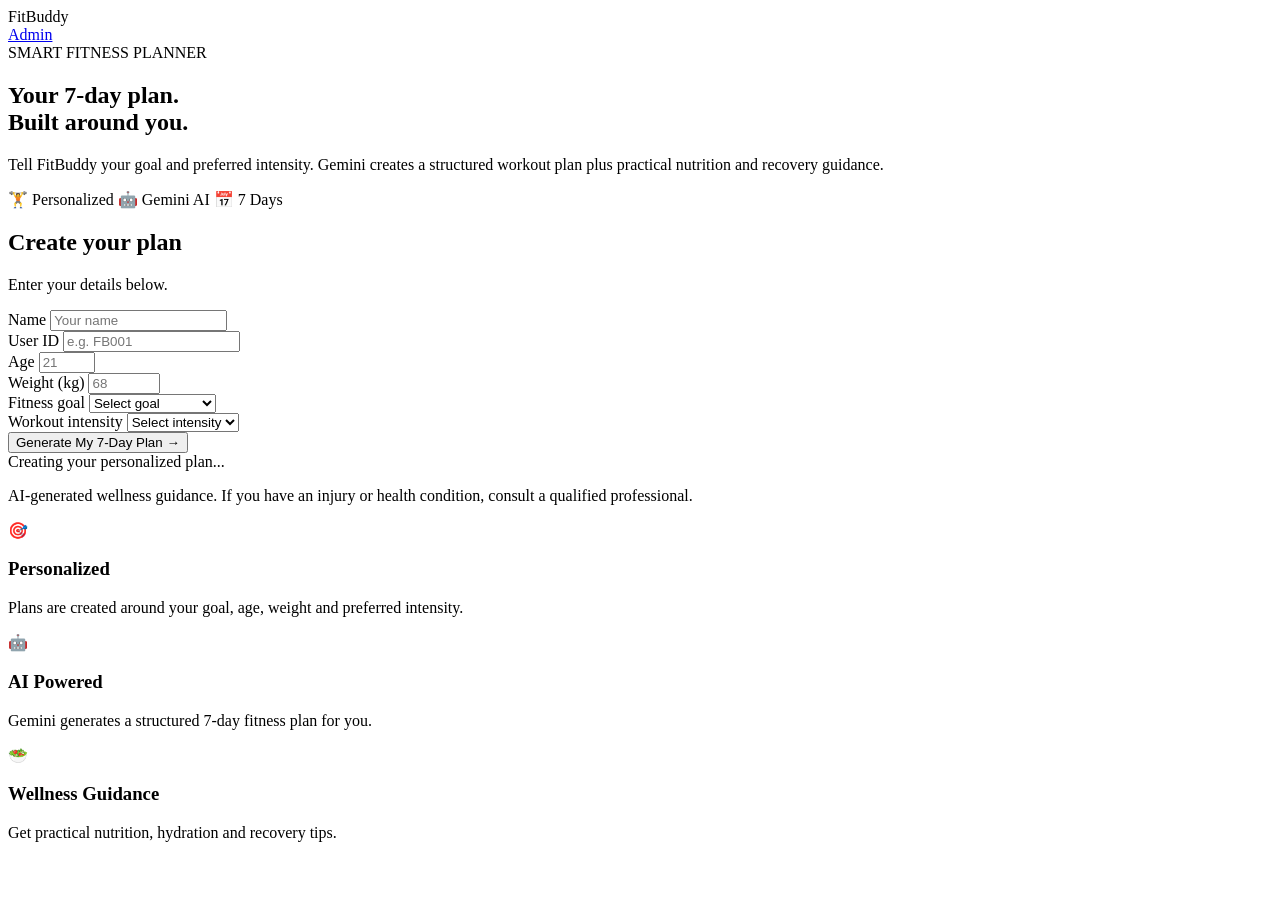
==== index.html @ 58deec10 "Create index.html" ====
<!DOCTYPE html>
<html lang="en">
<head>
    <meta charset="UTF-8">
    <meta name="viewport" content="width=device-width, initial-scale=1.0">

    <title>FitBuddy – Personalized Fitness Plan</title>

    <link rel="stylesheet" href="style.css">
</head>

<body>

    <!-- NAVBAR -->
    <nav class="navbar">
        <div class="logo">
            <span>FitBuddy</span>
        </div>

        <a href="#" class="admin-link">Admin</a>
    </nav>


    <!-- MAIN -->
    <main class="home-container">

        <!-- HERO -->
        <section class="hero">

            <div class="hero-content">

                <div class="eyebrow">
                    SMART FITNESS PLANNER
                </div>

                <h1>
                    Your 7-day plan.
                    <br>
                    <span>Built around you.</span>
                </h1>

                <p>
                    Tell FitBuddy your goal and preferred intensity.
                    Gemini creates a structured workout plan plus
                    practical nutrition and recovery guidance.
                </p>

                <div class="feature-pills">

                    <span>
                        🏋️ Personalized
                    </span>

                    <span>
                        🤖 Gemini AI
                    </span>

                    <span>
                        📅 7 Days
                    </span>

                </div>

            </div>


            <!-- FORM CARD -->
            <div class="form-card">

                <div class="form-header">

                    <h2>
                        Create your plan
                    </h2>

                    <p>
                        Enter your details below.
                    </p>

                </div>


                <div id="error-message" class="alert error hidden"></div>


                <form id="fitness-form">

                    <div class="form-grid">

                        <!-- NAME -->
                        <div class="form-group">

                            <label for="name">
                                Name
                            </label>

                            <input
                                type="text"
                                id="name"
                                name="name"
                                placeholder="Your name"
                                required
                            >

                        </div>


                        <!-- USER ID -->
                        <div class="form-group">

                            <label for="user_id">
                                User ID
                            </label>

                            <input
                                type="text"
                                id="user_id"
                                name="user_id"
                                placeholder="e.g. FB001"
                                pattern="[A-Za-z0-9_-]+"
                                required
                            >

                        </div>


                        <!-- AGE -->
                        <div class="form-group">

                            <label for="age">
                                Age
                            </label>

                            <input
                                type="number"
                                id="age"
                                name="age"
                                min="13"
                                max="100"
                                placeholder="21"
                                required
                            >

                        </div>


                        <!-- WEIGHT -->
                        <div class="form-group">

                            <label for="weight">
                                Weight (kg)
                            </label>

                            <input
                                type="number"
                                id="weight"
                                name="weight"
                                min="20"
                                max="500"
                                step="0.1"
                                placeholder="68"
                                required
                            >

                        </div>


                        <!-- GOAL -->
                        <div class="form-group">

                            <label for="goal">
                                Fitness goal
                            </label>

                            <select
                                id="goal"
                                name="goal"
                                required
                            >

                                <option
                                    value=""
                                    disabled
                                    selected
                                >
                                    Select goal
                                </option>

                                <option value="weight loss">
                                    Weight Loss
                                </option>

                                <option value="muscle gain">
                                    Muscle Gain
                                </option>

                                <option value="general wellness">
                                    General Wellness
                                </option>

                                <option value="flexibility">
                                    Flexibility
                                </option>

                                <option value="endurance">
                                    Endurance
                                </option>

                            </select>

                        </div>


                        <!-- INTENSITY -->
                        <div class="form-group">

                            <label for="intensity">
                                Workout intensity
                            </label>

                            <select
                                id="intensity"
                                name="intensity"
                                required
                            >

                                <option
                                    value=""
                                    disabled
                                    selected
                                >
                                    Select intensity
                                </option>

                                <option value="low">
                                    Low
                                </option>

                                <option value="medium">
                                    Medium
                                </option>

                                <option value="high">
                                    High
                                </option>

                            </select>

                        </div>

                    </div>


                    <!-- SUBMIT -->
                    <button
                        type="submit"
                        id="generate-btn"
                        class="generate-btn"
                    >

                        <span id="button-text">
                            Generate My 7-Day Plan
                        </span>

                        <span class="arrow">
                            →
                        </span>

                    </button>


                    <!-- LOADING -->
                    <div
                        id="loading"
                        class="loading hidden"
                    >

                        <div class="spinner"></div>

                        <span>
                            Creating your personalized plan...
                        </span>

                    </div>


                    <p class="fineprint">

                        AI-generated wellness guidance.
                        If you have an injury or health condition,
                        consult a qualified professional.

                    </p>

                </form>

            </div>

        </section>


        <!-- INFO SECTION -->
        <section class="info-section">

            <div class="info-card">

                <div class="info-icon">
                    🎯
                </div>

                <h3>
                    Personalized
                </h3>

                <p>
                    Plans are created around your goal,
                    age, weight and preferred intensity.
                </p>

            </div>


            <div class="info-card">

                <div class="info-icon">
                    🤖
                </div>

                <h3>
                    AI Powered
                </h3>

                <p>
                    Gemini generates a structured
                    7-day fitness plan for you.
                </p>

            </div>


            <div class="info-card">

                <div class="info-icon">
                    🥗
                </div>

                <h3>
                    Wellness Guidance
                </h3>

                <p>
                    Get practical nutrition,
                    hydration and recovery tips.
                </p>

            </div>

        </section>

    </main>


    <!-- JAVASCRIPT -->
    <script src="script.js"></script>

</body>
</html>
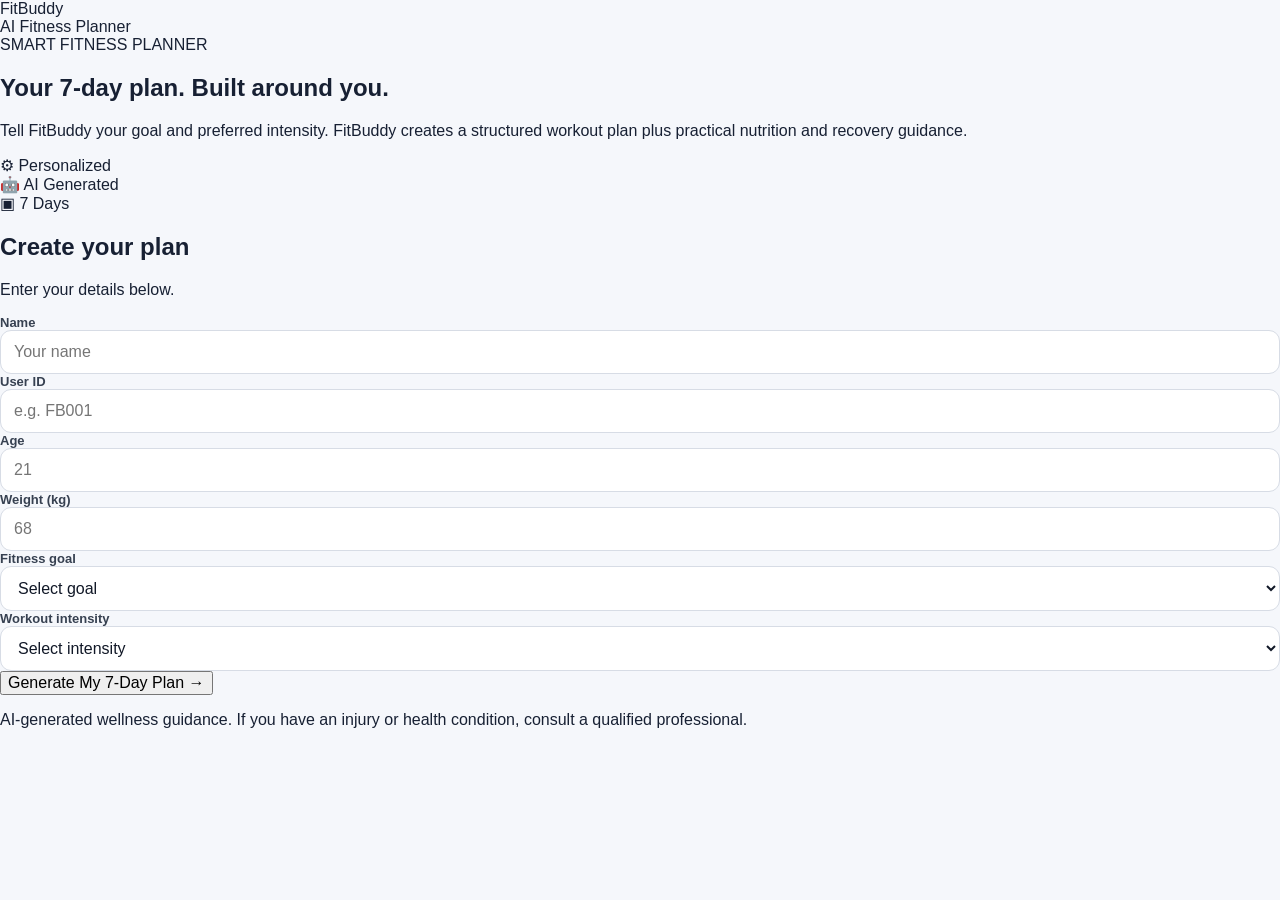
==== commit afdd5647: "Update index.html" ====
--- a/index.html
+++ b/index.html
@@ -4,364 +4,249 @@
     <meta charset="UTF-8">
     <meta name="viewport" content="width=device-width, initial-scale=1.0">
 
-    <title>FitBuddy – Personalized Fitness Plan</title>
+    <title>FitBuddy - Personalized AI Fitness Plan</title>
 
     <link rel="stylesheet" href="style.css">
 </head>
 
 <body>
 
-    <!-- NAVBAR -->
-    <nav class="navbar">
-        <div class="logo">
-            <span>FitBuddy</span>
+<header class="topbar">
+    <div class="brand">FitBuddy</div>
+
+    <div class="topbar-right">
+        <span>AI Fitness Planner</span>
+    </div>
+</header>
+
+
+<main class="landing-page">
+
+    <section class="landing-layout">
+
+        <!-- LEFT SIDE -->
+
+        <div class="landing-intro">
+
+            <div class="small-label">
+                SMART FITNESS PLANNER
+            </div>
+
+            <h1>
+                Your 7-day plan.
+                <span>Built around you.</span>
+            </h1>
+
+            <p>
+                Tell FitBuddy your goal and preferred intensity.
+                FitBuddy creates a structured workout plan plus
+                practical nutrition and recovery guidance.
+            </p>
+
+            <div class="landing-badges">
+
+                <div class="landing-badge">
+                    <span>⚙</span>
+                    Personalized
+                </div>
+
+                <div class="landing-badge">
+                    <span>🤖</span>
+                    AI Generated
+                </div>
+
+                <div class="landing-badge">
+                    <span>▣</span>
+                    7 Days
+                </div>
+
+            </div>
+
         </div>
 
-        <a href="#" class="admin-link">Admin</a>
-    </nav>
-
-
-    <!-- MAIN -->
-    <main class="home-container">
-
-        <!-- HERO -->
-        <section class="hero">
-
-            <div class="hero-content">
-
-                <div class="eyebrow">
-                    SMART FITNESS PLANNER
-                </div>
-
-                <h1>
-                    Your 7-day plan.
-                    <br>
-                    <span>Built around you.</span>
-                </h1>
+
+        <!-- FORM -->
+
+        <div class="create-card">
+
+            <div class="create-card-heading">
+                <h2>Create your plan</h2>
 
                 <p>
-                    Tell FitBuddy your goal and preferred intensity.
-                    Gemini creates a structured workout plan plus
-                    practical nutrition and recovery guidance.
+                    Enter your details below.
                 </p>
-
-                <div class="feature-pills">
+            </div>
+
+
+            <form id="fitnessForm">
+
+                <div class="form-row">
+
+                    <div class="field">
+
+                        <label>Name</label>
+
+                        <input
+                            id="name"
+                            type="text"
+                            placeholder="Your name"
+                            required
+                        >
+
+                    </div>
+
+
+                    <div class="field">
+
+                        <label>User ID</label>
+
+                        <input
+                            id="userId"
+                            type="text"
+                            placeholder="e.g. FB001"
+                            pattern="[A-Za-z0-9_-]+"
+                            required
+                        >
+
+                    </div>
+
+                </div>
+
+
+                <div class="form-row">
+
+                    <div class="field">
+
+                        <label>Age</label>
+
+                        <input
+                            id="age"
+                            type="number"
+                            min="13"
+                            max="100"
+                            placeholder="21"
+                            required
+                        >
+
+                    </div>
+
+
+                    <div class="field">
+
+                        <label>Weight (kg)</label>
+
+                        <input
+                            id="weight"
+                            type="number"
+                            min="20"
+                            max="500"
+                            step="0.1"
+                            placeholder="68"
+                            required
+                        >
+
+                    </div>
+
+                </div>
+
+
+                <div class="form-row">
+
+                    <div class="field">
+
+                        <label>Fitness goal</label>
+
+                        <select id="goal" required>
+
+                            <option value="" disabled selected>
+                                Select goal
+                            </option>
+
+                            <option value="muscle gain">
+                                Muscle Gain
+                            </option>
+
+                            <option value="weight loss">
+                                Weight Loss
+                            </option>
+
+                            <option value="general wellness">
+                                General Wellness
+                            </option>
+
+                            <option value="flexibility">
+                                Flexibility
+                            </option>
+
+                            <option value="endurance">
+                                Endurance
+                            </option>
+
+                        </select>
+
+                    </div>
+
+
+                    <div class="field">
+
+                        <label>Workout intensity</label>
+
+                        <select id="intensity" required>
+
+                            <option value="" disabled selected>
+                                Select intensity
+                            </option>
+
+                            <option value="low">
+                                Low
+                            </option>
+
+                            <option value="medium">
+                                Medium
+                            </option>
+
+                            <option value="high">
+                                High
+                            </option>
+
+                        </select>
+
+                    </div>
+
+                </div>
+
+
+                <button
+                    type="submit"
+                    class="generate-button"
+                    id="generateButton"
+                >
 
                     <span>
-                        🏋️ Personalized
+                        Generate My 7-Day Plan
                     </span>
 
-                    <span>
-                        🤖 Gemini AI
-                    </span>
-
-                    <span>
-                        📅 7 Days
-                    </span>
-
-                </div>
-
-            </div>
-
-
-            <!-- FORM CARD -->
-            <div class="form-card">
-
-                <div class="form-header">
-
-                    <h2>
-                        Create your plan
-                    </h2>
-
-                    <p>
-                        Enter your details below.
-                    </p>
-
-                </div>
-
-
-                <div id="error-message" class="alert error hidden"></div>
-
-
-                <form id="fitness-form">
-
-                    <div class="form-grid">
-
-                        <!-- NAME -->
-                        <div class="form-group">
-
-                            <label for="name">
-                                Name
-                            </label>
-
-                            <input
-                                type="text"
-                                id="name"
-                                name="name"
-                                placeholder="Your name"
-                                required
-                            >
-
-                        </div>
-
-
-                        <!-- USER ID -->
-                        <div class="form-group">
-
-                            <label for="user_id">
-                                User ID
-                            </label>
-
-                            <input
-                                type="text"
-                                id="user_id"
-                                name="user_id"
-                                placeholder="e.g. FB001"
-                                pattern="[A-Za-z0-9_-]+"
-                                required
-                            >
-
-                        </div>
-
-
-                        <!-- AGE -->
-                        <div class="form-group">
-
-                            <label for="age">
-                                Age
-                            </label>
-
-                            <input
-                                type="number"
-                                id="age"
-                                name="age"
-                                min="13"
-                                max="100"
-                                placeholder="21"
-                                required
-                            >
-
-                        </div>
-
-
-                        <!-- WEIGHT -->
-                        <div class="form-group">
-
-                            <label for="weight">
-                                Weight (kg)
-                            </label>
-
-                            <input
-                                type="number"
-                                id="weight"
-                                name="weight"
-                                min="20"
-                                max="500"
-                                step="0.1"
-                                placeholder="68"
-                                required
-                            >
-
-                        </div>
-
-
-                        <!-- GOAL -->
-                        <div class="form-group">
-
-                            <label for="goal">
-                                Fitness goal
-                            </label>
-
-                            <select
-                                id="goal"
-                                name="goal"
-                                required
-                            >
-
-                                <option
-                                    value=""
-                                    disabled
-                                    selected
-                                >
-                                    Select goal
-                                </option>
-
-                                <option value="weight loss">
-                                    Weight Loss
-                                </option>
-
-                                <option value="muscle gain">
-                                    Muscle Gain
-                                </option>
-
-                                <option value="general wellness">
-                                    General Wellness
-                                </option>
-
-                                <option value="flexibility">
-                                    Flexibility
-                                </option>
-
-                                <option value="endurance">
-                                    Endurance
-                                </option>
-
-                            </select>
-
-                        </div>
-
-
-                        <!-- INTENSITY -->
-                        <div class="form-group">
-
-                            <label for="intensity">
-                                Workout intensity
-                            </label>
-
-                            <select
-                                id="intensity"
-                                name="intensity"
-                                required
-                            >
-
-                                <option
-                                    value=""
-                                    disabled
-                                    selected
-                                >
-                                    Select intensity
-                                </option>
-
-                                <option value="low">
-                                    Low
-                                </option>
-
-                                <option value="medium">
-                                    Medium
-                                </option>
-
-                                <option value="high">
-                                    High
-                                </option>
-
-                            </select>
-
-                        </div>
-
-                    </div>
-
-
-                    <!-- SUBMIT -->
-                    <button
-                        type="submit"
-                        id="generate-btn"
-                        class="generate-btn"
-                    >
-
-                        <span id="button-text">
-                            Generate My 7-Day Plan
-                        </span>
-
-                        <span class="arrow">
-                            →
-                        </span>
-
-                    </button>
-
-
-                    <!-- LOADING -->
-                    <div
-                        id="loading"
-                        class="loading hidden"
-                    >
-
-                        <div class="spinner"></div>
-
-                        <span>
-                            Creating your personalized plan...
-                        </span>
-
-                    </div>
-
-
-                    <p class="fineprint">
-
-                        AI-generated wellness guidance.
-                        If you have an injury or health condition,
-                        consult a qualified professional.
-
-                    </p>
-
-                </form>
-
-            </div>
-
-        </section>
-
-
-        <!-- INFO SECTION -->
-        <section class="info-section">
-
-            <div class="info-card">
-
-                <div class="info-icon">
-                    🎯
-                </div>
-
-                <h3>
-                    Personalized
-                </h3>
-
-                <p>
-                    Plans are created around your goal,
-                    age, weight and preferred intensity.
+                    <strong>→</strong>
+
+                </button>
+
+
+                <p class="form-note">
+                    AI-generated wellness guidance. If you have an
+                    injury or health condition, consult a qualified
+                    professional.
                 </p>
 
-            </div>
-
-
-            <div class="info-card">
-
-                <div class="info-icon">
-                    🤖
-                </div>
-
-                <h3>
-                    AI Powered
-                </h3>
-
-                <p>
-                    Gemini generates a structured
-                    7-day fitness plan for you.
-                </p>
-
-            </div>
-
-
-            <div class="info-card">
-
-                <div class="info-icon">
-                    🥗
-                </div>
-
-                <h3>
-                    Wellness Guidance
-                </h3>
-
-                <p>
-                    Get practical nutrition,
-                    hydration and recovery tips.
-                </p>
-
-            </div>
-
-        </section>
-
-    </main>
-
-
-    <!-- JAVASCRIPT -->
-    <script src="script.js"></script>
+            </form>
+
+        </div>
+
+    </section>
+
+</main>
+
+
+<script src="script.js"></script>
 
 </body>
 </html>
--- a/style.css
+++ b/style.css
@@ -0,0 +1,924 @@
+/* =========================================
+   FITBUDDY - GLOBAL
+   ========================================= */
+
+* {
+    box-sizing: border-box;
+}
+
+html {
+    scroll-behavior: smooth;
+}
+
+body {
+    margin: 0;
+    font-family: Arial, Helvetica, sans-serif;
+    background: #f5f7fb;
+    color: #172033;
+}
+
+button,
+input,
+select,
+textarea {
+    font: inherit;
+}
+
+button {
+    cursor: pointer;
+}
+
+
+/* =========================================
+   NAVBAR
+   ========================================= */
+
+.navbar {
+    width: 100%;
+    background: #ffffff;
+    border-bottom: 1px solid #e8ebf0;
+    padding: 16px 7%;
+    display: flex;
+    justify-content: space-between;
+    align-items: center;
+    position: sticky;
+    top: 0;
+    z-index: 1000;
+}
+
+.logo {
+    font-size: 24px;
+    font-weight: 800;
+    color: #2563eb;
+    text-decoration: none;
+}
+
+.nav-links {
+    display: flex;
+    gap: 24px;
+    align-items: center;
+}
+
+.nav-links a {
+    color: #475569;
+    text-decoration: none;
+    font-size: 14px;
+    font-weight: 600;
+}
+
+.nav-links a:hover {
+    color: #2563eb;
+}
+
+
+/* =========================================
+   MAIN CONTAINER
+   ========================================= */
+
+.container {
+    width: 100%;
+    max-width: 1250px;
+    margin: auto;
+    padding: 30px 20px 60px;
+}
+
+
+/* =========================================
+   HOME HERO
+   ========================================= */
+
+.hero {
+    min-height: calc(100vh - 75px);
+    max-width: 1250px;
+    margin: auto;
+    padding: 60px 20px;
+
+    display: grid;
+    grid-template-columns: 1.05fr 0.95fr;
+    gap: 60px;
+    align-items: center;
+}
+
+.hero-copy {
+    max-width: 650px;
+}
+
+.eyebrow {
+    display: inline-block;
+    font-size: 12px;
+    font-weight: 800;
+    letter-spacing: 1.5px;
+    color: #2563eb;
+    margin-bottom: 14px;
+}
+
+.hero h1 {
+    margin: 0;
+    font-size: 58px;
+    line-height: 1.05;
+    letter-spacing: -2px;
+    color: #111827;
+}
+
+.hero h1 span {
+    color: #2563eb;
+}
+
+.hero-copy > p {
+    margin: 25px 0;
+    max-width: 600px;
+    color: #64748b;
+    font-size: 17px;
+    line-height: 1.8;
+}
+
+.pill-row {
+    display: flex;
+    flex-wrap: wrap;
+    gap: 10px;
+}
+
+.pill-row span {
+    background: #ffffff;
+    border: 1px solid #e5e7eb;
+    padding: 9px 14px;
+    border-radius: 999px;
+    font-size: 13px;
+    font-weight: 700;
+    color: #475569;
+}
+
+
+/* =========================================
+   FORM CARD
+   ========================================= */
+
+.card {
+    background: #ffffff;
+    border: 1px solid #e5e7eb;
+    border-radius: 22px;
+    box-shadow: 0 15px 40px rgba(15, 23, 42, 0.07);
+}
+
+.form-card {
+    padding: 30px;
+}
+
+.card-head {
+    margin-bottom: 24px;
+}
+
+.card-head h2 {
+    margin: 0 0 7px;
+    font-size: 25px;
+    color: #111827;
+}
+
+.card-head p {
+    margin: 0;
+    color: #64748b;
+    font-size: 14px;
+}
+
+
+/* =========================================
+   FORM
+   ========================================= */
+
+.grid.two {
+    display: grid;
+    grid-template-columns: 1fr 1fr;
+    gap: 18px;
+}
+
+label {
+    display: flex;
+    flex-direction: column;
+    gap: 8px;
+    font-size: 13px;
+    font-weight: 700;
+    color: #374151;
+}
+
+input,
+select,
+textarea {
+    width: 100%;
+    border: 1px solid #d7dce5;
+    border-radius: 11px;
+    padding: 12px 13px;
+    background: #ffffff;
+    color: #111827;
+    outline: none;
+}
+
+input:focus,
+select:focus,
+textarea:focus {
+    border-color: #2563eb;
+    box-shadow: 0 0 0 3px rgba(37, 99, 235, 0.1);
+}
+
+
+/* =========================================
+   BUTTONS
+   ========================================= */
+
+.btn {
+    display: inline-flex;
+    justify-content: center;
+    align-items: center;
+    gap: 8px;
+
+    min-height: 46px;
+    padding: 11px 20px;
+
+    border-radius: 11px;
+    border: none;
+
+    font-weight: 700;
+    text-decoration: none;
+
+    transition: 0.2s ease;
+}
+
+.btn.primary {
+    width: 100%;
+    margin-top: 22px;
+    background: #2563eb;
+    color: #ffffff;
+}
+
+.btn.primary:hover {
+    background: #1d4ed8;
+    transform: translateY(-1px);
+}
+
+.btn.secondary {
+    background: #ffffff;
+    color: #2563eb;
+    border: 1px solid #dbe3f0;
+}
+
+.btn.secondary:hover {
+    background: #eff6ff;
+}
+
+.full {
+    width: 100%;
+}
+
+
+/* =========================================
+   FINE PRINT
+   ========================================= */
+
+.fineprint {
+    margin: 14px 0 0;
+    color: #94a3b8;
+    font-size: 11px;
+    line-height: 1.5;
+}
+
+
+/* =========================================
+   ALERTS
+   ========================================= */
+
+.alert {
+    padding: 14px 16px;
+    border-radius: 12px;
+    margin-bottom: 18px;
+    line-height: 1.5;
+}
+
+.alert.error {
+    background: #fef2f2;
+    color: #991b1b;
+    border: 1px solid #fecaca;
+}
+
+.alert.success {
+    background: #f0fdf4;
+    color: #166534;
+    border: 1px solid #bbf7d0;
+}
+
+
+/* =========================================
+   RESULT PAGE
+   ========================================= */
+
+.result-page {
+    max-width: 1250px;
+    margin: auto;
+    padding: 30px 20px 60px;
+}
+
+
+/* =========================================
+   RESULT HERO
+   ========================================= */
+
+.result-hero {
+    display: flex;
+    justify-content: space-between;
+    align-items: center;
+    gap: 30px;
+
+    padding: 38px;
+    margin-bottom: 25px;
+
+    border-radius: 24px;
+
+    background: linear-gradient(
+        135deg,
+        #2563eb,
+        #7c3aed
+    );
+
+    color: #ffffff;
+
+    box-shadow:
+        0 15px 40px rgba(37, 99, 235, 0.18);
+}
+
+.hero-left {
+    max-width: 700px;
+}
+
+.result-hero .eyebrow {
+    color: #ffffff;
+}
+
+.result-hero h1 {
+    margin: 0 0 12px;
+    font-size: 38px;
+    line-height: 1.15;
+}
+
+.result-hero p {
+    margin: 0;
+    line-height: 1.7;
+    font-size: 16px;
+    opacity: 0.92;
+}
+
+.hero-tags {
+    display: flex;
+    flex-wrap: wrap;
+    gap: 10px;
+    margin-top: 22px;
+}
+
+.hero-tags span {
+    padding: 9px 14px;
+    border-radius: 999px;
+
+    background: rgba(255,255,255,0.16);
+    border: 1px solid rgba(255,255,255,0.25);
+
+    font-size: 13px;
+    font-weight: 700;
+}
+
+
+/* =========================================
+   HERO STATS
+   ========================================= */
+
+.hero-stats {
+    display: flex;
+    gap: 12px;
+}
+
+.hero-stat {
+    min-width: 85px;
+    padding: 18px 14px;
+
+    text-align: center;
+
+    border-radius: 16px;
+
+    background: rgba(255,255,255,0.14);
+    border: 1px solid rgba(255,255,255,0.2);
+}
+
+.hero-stat strong {
+    display: block;
+    font-size: 22px;
+}
+
+.hero-stat span {
+    display: block;
+    margin-top: 5px;
+    font-size: 12px;
+    opacity: 0.8;
+}
+
+
+/* =========================================
+   RESULT LAYOUT
+   ========================================= */
+
+.result-layout {
+    display: grid;
+    grid-template-columns: minmax(0, 1fr) 350px;
+    gap: 25px;
+    align-items: start;
+}
+
+.result-main {
+    min-width: 0;
+}
+
+.result-sidebar {
+    display: flex;
+    flex-direction: column;
+    gap: 20px;
+}
+
+
+/* =========================================
+   RESULT CARDS
+   ========================================= */
+
+.result-card {
+    background: #ffffff;
+    border: 1px solid #e5e7eb;
+    border-radius: 20px;
+    padding: 25px;
+    margin-bottom: 22px;
+
+    box-shadow:
+        0 8px 25px rgba(15, 23, 42, 0.05);
+}
+
+.card-title {
+    display: flex;
+    align-items: center;
+    gap: 13px;
+    margin-bottom: 18px;
+}
+
+.title-icon {
+    width: 45px;
+    height: 45px;
+
+    display: flex;
+    align-items: center;
+    justify-content: center;
+
+    border-radius: 13px;
+    background: #eff6ff;
+
+    font-size: 22px;
+}
+
+.card-title h2 {
+    margin: 0;
+    font-size: 20px;
+}
+
+.card-title p {
+    margin: 4px 0 0;
+    font-size: 13px;
+    color: #6b7280;
+}
+
+
+/* =========================================
+   OVERVIEW
+   ========================================= */
+
+.overview-text {
+    margin: 0;
+    line-height: 1.8;
+    color: #374151;
+}
+
+
+/* =========================================
+   SAFETY
+   ========================================= */
+
+.safety-box {
+    border-left: 5px solid #f59e0b;
+}
+
+.safety-box p {
+    margin: 0;
+    line-height: 1.7;
+    color: #4b5563;
+}
+
+
+/* =========================================
+   SECTION HEADING
+   ========================================= */
+
+.section-heading {
+    display: flex;
+    justify-content: space-between;
+    align-items: end;
+    gap: 15px;
+
+    margin: 30px 0 18px;
+}
+
+.section-heading h2 {
+    margin: 0;
+    font-size: 28px;
+}
+
+.ai-badge {
+    display: inline-flex;
+    align-items: center;
+
+    padding: 8px 13px;
+    border-radius: 999px;
+
+    background: #eef2ff;
+    color: #4338ca;
+
+    font-size: 12px;
+    font-weight: 800;
+}
+
+
+/* =========================================
+   WORKOUT DAY
+   ========================================= */
+
+.workout-day {
+    background: #ffffff;
+
+    border: 1px solid #e5e7eb;
+    border-radius: 20px;
+
+    padding: 25px;
+    margin-bottom: 20px;
+
+    box-shadow:
+        0 8px 25px rgba(15, 23, 42, 0.05);
+}
+
+.workout-day-header {
+    display: flex;
+    align-items: center;
+    gap: 15px;
+
+    padding-bottom: 20px;
+    margin-bottom: 18px;
+
+    border-bottom: 1px solid #eef0f3;
+}
+
+.day-number {
+    width: 55px;
+    height: 55px;
+
+    display: flex;
+    align-items: center;
+    justify-content: center;
+
+    border-radius: 16px;
+
+    background: #eff6ff;
+    color: #2563eb;
+
+    font-size: 17px;
+    font-weight: 900;
+}
+
+.workout-day-header h3 {
+    margin: 0;
+    font-size: 22px;
+}
+
+.workout-day-header p {
+    margin: 5px 0 0;
+    color: #6b7280;
+    font-size: 14px;
+}
+
+
+/* =========================================
+   WARMUP / COOLDOWN
+   ========================================= */
+
+.activity-box {
+    display: flex;
+    gap: 12px;
+    align-items: flex-start;
+
+    padding: 15px;
+    margin: 15px 0;
+
+    border-radius: 14px;
+}
+
+.warmup-box {
+    background: #fff7ed;
+}
+
+.cooldown-box {
+    background: #eff6ff;
+}
+
+.activity-icon {
+    font-size: 21px;
+}
+
+.activity-box strong {
+    display: block;
+    margin-bottom: 5px;
+}
+
+.activity-box p {
+    margin: 0;
+    color: #4b5563;
+    line-height: 1.6;
+    font-size: 14px;
+}
+
+
+/* =========================================
+   EXERCISES
+   ========================================= */
+
+.exercise-heading {
+    margin: 22px 0 12px;
+    font-size: 16px;
+}
+
+.exercise-list {
+    display: flex;
+    flex-direction: column;
+    gap: 10px;
+}
+
+.exercise-card {
+    display: flex;
+    gap: 14px;
+
+    padding: 16px;
+
+    border: 1px solid #edf0f3;
+    border-radius: 14px;
+
+    background: #fafafa;
+}
+
+.exercise-number {
+    flex-shrink: 0;
+
+    width: 32px;
+    height: 32px;
+
+    display: flex;
+    align-items: center;
+    justify-content: center;
+
+    border-radius: 10px;
+
+    background: #2563eb;
+    color: #ffffff;
+
+    font-size: 13px;
+    font-weight: 800;
+}
+
+.exercise-info {
+    min-width: 0;
+    flex: 1;
+}
+
+.exercise-info h4 {
+    margin: 2px 0 9px;
+    font-size: 16px;
+}
+
+.exercise-meta {
+    display: flex;
+    flex-wrap: wrap;
+    gap: 7px;
+}
+
+.exercise-meta span {
+    padding: 5px 9px;
+
+    border-radius: 7px;
+
+    background: #eef2ff;
+    color: #374151;
+
+    font-size: 11px;
+    font-weight: 700;
+}
+
+.exercise-notes {
+    margin: 9px 0 0;
+
+    color: #6b7280;
+
+    font-size: 13px;
+    line-height: 1.5;
+}
+
+
+/* =========================================
+   NUTRITION
+   ========================================= */
+
+.nutrition-card {
+    margin-bottom: 0;
+}
+
+.nutrition-item {
+    display: flex;
+    gap: 12px;
+
+    padding: 15px 0;
+
+    border-bottom: 1px solid #eef0f3;
+}
+
+.nutrition-item:last-child {
+    border-bottom: 0;
+    padding-bottom: 0;
+}
+
+.nutrition-icon {
+    flex-shrink: 0;
+
+    width: 35px;
+    height: 35px;
+
+    display: flex;
+    align-items: center;
+    justify-content: center;
+
+    border-radius: 10px;
+
+    background: #f3f4f6;
+}
+
+.nutrition-item strong {
+    display: block;
+    margin-bottom: 5px;
+    font-size: 14px;
+}
+
+.nutrition-item p {
+    margin: 0;
+
+    color: #6b7280;
+
+    font-size: 13px;
+    line-height: 1.6;
+}
+
+
+/* =========================================
+   FEEDBACK
+   ========================================= */
+
+.feedback-card {
+    margin-bottom: 0;
+}
+
+.feedback-description {
+    color: #6b7280;
+    font-size: 14px;
+    line-height: 1.6;
+}
+
+.feedback-card textarea {
+    width: 100%;
+    box-sizing: border-box;
+
+    resize: vertical;
+
+    min-height: 120px;
+
+    padding: 13px;
+    margin: 10px 0 12px;
+
+    border: 1px solid #d1d5db;
+    border-radius: 12px;
+
+    font-family: inherit;
+    font-size: 14px;
+    outline: none;
+}
+
+
+/* =========================================
+   UPDATE MESSAGE
+   ========================================= */
+
+.update-message {
+    margin-bottom: 20px;
+}
+
+
+/* =========================================
+   MOBILE
+   ========================================= */
+
+@media (max-width: 950px) {
+
+    .hero {
+        grid-template-columns: 1fr;
+        gap: 35px;
+    }
+
+    .result-layout {
+        grid-template-columns: 1fr;
+    }
+
+    .result-sidebar {
+        display: grid;
+        grid-template-columns: repeat(2, 1fr);
+    }
+}
+
+
+@media (max-width: 700px) {
+
+    .navbar {
+        padding: 14px 20px;
+    }
+
+    .nav-links {
+        gap: 12px;
+    }
+
+    .nav-links a {
+        font-size: 12px;
+    }
+
+    .hero {
+        padding: 40px 18px;
+        min-height: auto;
+    }
+
+    .hero h1 {
+        font-size: 40px;
+        letter-spacing: -1px;
+    }
+
+    .hero-copy > p {
+        font-size: 15px;
+    }
+
+    .grid.two {
+        grid-template-columns: 1fr;
+    }
+
+    .form-card {
+        padding: 22px;
+    }
+
+    .result-page {
+        padding: 20px 12px 40px;
+    }
+
+    .result-hero {
+        flex-direction: column;
+        align-items: flex-start;
+        padding: 25px;
+    }
+
+    .result-hero h1 {
+        font-size: 30px;
+    }
+
+    .hero-stats {
+        width: 100%;
+    }
+
+    .hero-stat {
+        flex: 1;
+    }
+
+    .result-sidebar {
+        display: flex;
+    }
+
+    .result-card,
+    .workout-day {
+        padding: 18px;
+    }
+
+    .section-heading {
+        align-items: flex-start;
+        flex-direction: column;
+    }
+
+    .exercise-meta {
+        flex-direction: column;
+        align-items: flex-start;
+    }
+}
